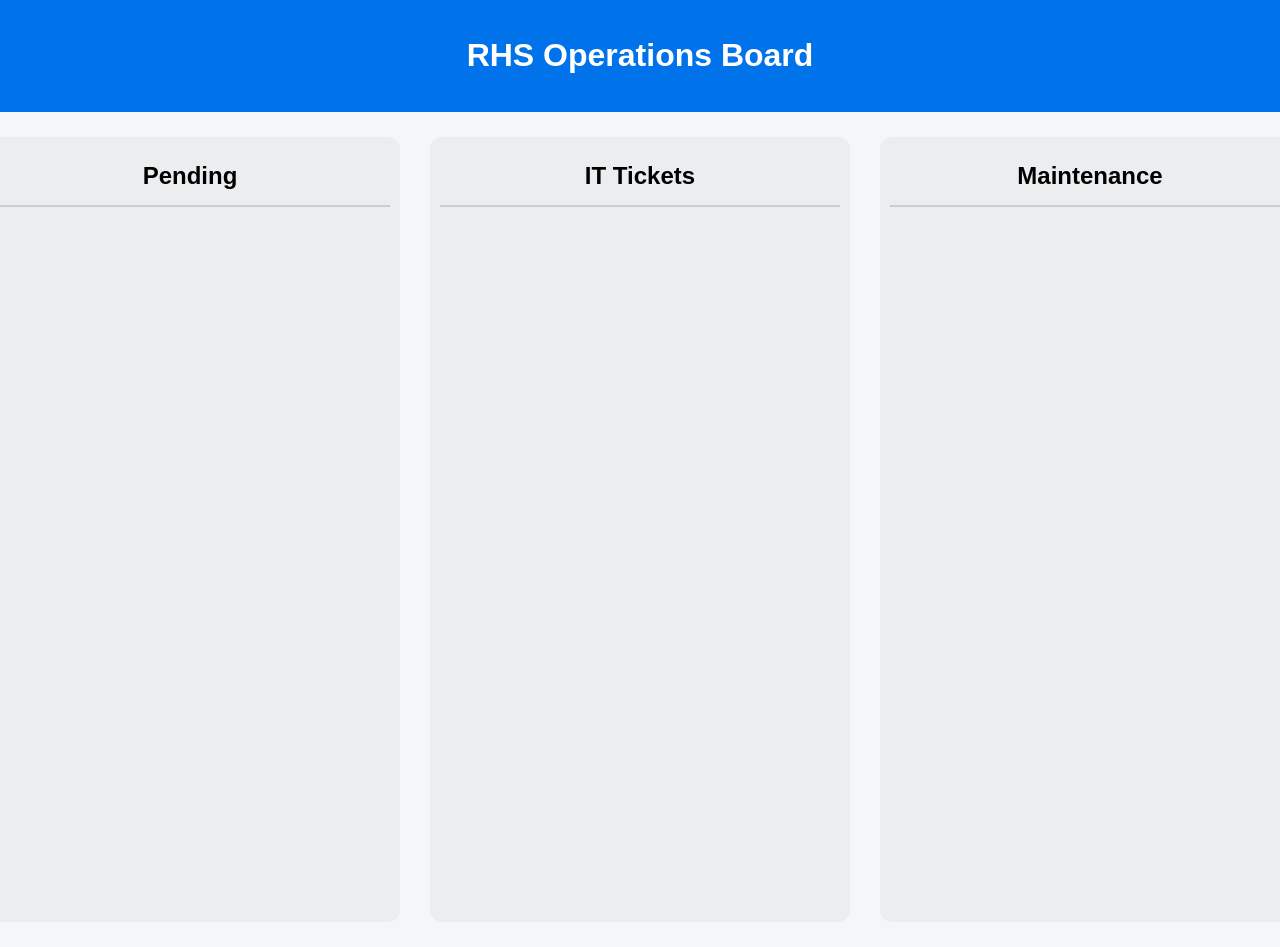
==== index.html @ 980d8598 "first commit" ====
<!DOCTYPE html>
<html lang="en">
<head>
    <meta charset="UTF-8">
    <title>Monday.com Kanban Board</title>
    <link rel="stylesheet" href="styles.css">
</head>
<body>
    <header>
        <h1>RHS Operations Board</h1>
    </header>
    
    <div class="kanban-container">
        <div class="column" id="pending">
            <h2>Pending</h2>
            <div class="ticket-list"></div>
        </div>
        
        <div class="column" id="it-tickets">
            <h2>IT Tickets</h2>
            <div class="ticket-list"></div>
        </div>
        
        <div class="column" id="maintenance">
            <h2>Maintenance</h2>
            <div class="ticket-list"></div>
        </div>
    </div>

    <script src="script.js"></script>
</body>
</html>
---- styles.css ----
body { font-family: 'Segoe UI', sans-serif; background: #f4f7f9; margin: 0; }
header { background: #0073ea; color: white; padding: 1rem; text-align: center; }

.kanban-container {
    display: flex;
    justify-content: space-around;
    padding: 20px;
    gap: 20px;
}

.column {
    background: #ebedef;
    border-radius: 8px;
    width: 30%;
    min-height: 80vh;
    padding: 10px;

    height: 80vh; 
    overflow: hidden; /* This acts as the window */
    position: relative;
    display: flex;
    flex-direction: column;
}

.column h2 {
    position: sticky;
    top: 0;
    z-index: 10; /* Keeps header above the cards */
    background: #ebedef; /* Must match column background to hide cards */
    margin: 0;
    padding: 15px;
    text-align: center;
    border-bottom: 2px solid #ccc;
}

.column::before {
    content: '';
    position: absolute;
    top: 50px; /* Adjust based on your H2 height */
    left: 0;
    right: 0;
    height: 20px;
    background: linear-gradient(to bottom, #ebedef, transparent);
    z-index: 5;
    pointer-events: none; /* Allows you to still click cards underneath */
}

/*.column h2 { text-align: center; color: #333; border-bottom: 2px solid #ccc; padding-bottom: 10px; }*/

/*.ticket-card {
    background: white;
    margin: 10px 0;
    padding: 15px;
    border-radius: 4px;
    box-shadow: 0 2px 4px rgba(0,0,0,0.1);
    border-left: 5px solid #0073ea;
}*/

.ticket-list {
    display: flex;
    flex-direction: column;
    gap: 16px; /* This creates the consistent vertical gap */
    padding: 5px;

    /*display: flex;
    flex-direction: column;
    gap: 16px;*/
    padding: 10px;
    position: relative;
    z-index: 1;
    
    /* Animation settings */
    animation: ticker-scroll 20s linear infinite;
}

/* 2. Enhanced Description Font */
.ticket-card .desc {
    font-size: 1.1rem; /* Increased from 0.88rem */
    line-height: 1.6;
    color: #4a5568; 
    background: #f8fafc;
    padding: 12px;
    border-radius: 8px;
    margin: 15px 0;
}

.ticket-card h4 { margin: 0 0 5px 0; }
.ticket-card p { font-size: 0.9rem; color: #666; }

/* Card Container Adjustments */
.ticket-card {
    position: relative;
    overflow: hidden;
    background: white;
    border-radius: 10px; /* Increased from 8px */
    box-shadow: 0 5px 10px rgba(0,0,0,0.08);
    transition: transform 0.2s ease;
    border: 1px solid #e1e4e8;
    width: 95%; /* Ensuring it fills the column nicely */
    margin: 0 auto;
}

.ticket-card:hover {
    transform: translateY(-3px);
    box-shadow: 0 8px 15px rgba(0,0,0,0.1);
}

.card-content { padding: 19px; }

/* The "Pop" - Urgency Badges */
.urgency-badge {
    display: inline-block;
    padding: 4px 12px;
    border-radius: 25px;
    font-size: 0.88rem;
    font-weight: 800;
    text-transform: uppercase;
    margin-bottom: 8px;
    letter-spacing: 0.5px;
}

/* Color Mapping for Urgency */
/* Replace 'critical', 'high', etc., with the exact text from your Monday.com status */

.urgency-badge.critical, .urgency-banner.critical { background-color: #ff1744; color: white; }
.urgency-badge.high, .urgency-banner.high { background-color: #ff9100; color: white; }
.urgency-badge.medium, .urgency-banner.medium { background-color: #2979ff; color: white; }
.urgency-badge.low, .urgency-banner.low { background-color: #00e676; color: white; }

/* Side Accent Bar */
.urgency-banner {
    position: absolute;
    left: 0;
    top: 0;
    bottom: 0;
    width: 8px;
}

/* Location and Title Styling */
.location-tag {
    font-size: 1rem; /* Increased from 0.8rem */
    color: #607d8b;
    margin: 6px 0;
}

h4 {
    margin: 6px 0;
    font-size: 1.3rem;
    color: #1c1c1c;
    line-height: 1.4;
}

/* Only for Critical tickets */
.ticket-card:has(.critical) {
    border: 1px solid #ff1744;
    box-shadow: 0 0 10px rgba(255, 23, 68, 0.2);
}

@keyframes pulse-red {
    0% { box-shadow: 0 0 0 0px rgba(255, 23, 68, 0.4); }
    100% { box-shadow: 0 0 0 8px rgba(255, 23, 68, 0); }
}

.urgency-badge.critical {
    animation: pulse-red 2s infinite;
}

.urgency-banner {
    width: 8px; /* Slightly thicker accent bar */
}

.card-footer small {
    font-size: 0.85rem; /* Scaled up */
}

/* The container that hides the overflow */
.column {
    height: 80vh; /* Fixed height is required for scrolling */
    overflow: hidden; 
    position: relative;

    flex: 1; /* Allows columns to grow equally */
    min-width: 350px; /* Prevents columns from getting too skinny */
    height: 85vh;
}


/* Pause scroll on hover so users can read/click */
.column:hover .ticket-list {
    animation-play-state: paused;
}

@keyframes ticker-scroll {
    0% { transform: translateY(0); }
    100% { transform: translateY(-50%); }
}

.kanban-container {
    display: flex;
    justify-content: center;
    padding: 25px;
    gap: 30px; /* Increased gap between columns */
    max-width: 1800px; /* Adjust based on your screen size */
    margin: 0 auto;
}

/* The 'Window' that hides the overflow */
.kanban-viewport {
    height: 85vh;
    overflow: hidden;
    position: relative;
    margin-top: 20px;
}

/* The actual moving element */
.kanban-stage {
    display: flex;
    justify-content: center;
    gap: 30px;
    animation: synchronized-scroll 25s linear infinite;
}

/* Pause everything when any part of the board is hovered */
.kanban-viewport:hover .kanban-stage {
    animation-play-state: paused;
}

.column {
    flex: 1;
    min-width: 400px;
    background: #ebedef;
    border-radius: 12px;
    /* Important: columns must not have their own scroll/overflow now */
}

/* The Animation */
@keyframes synchronized-scroll {
    0% { transform: translateY(0); }
    100% { transform: translateY(-50%); }
}
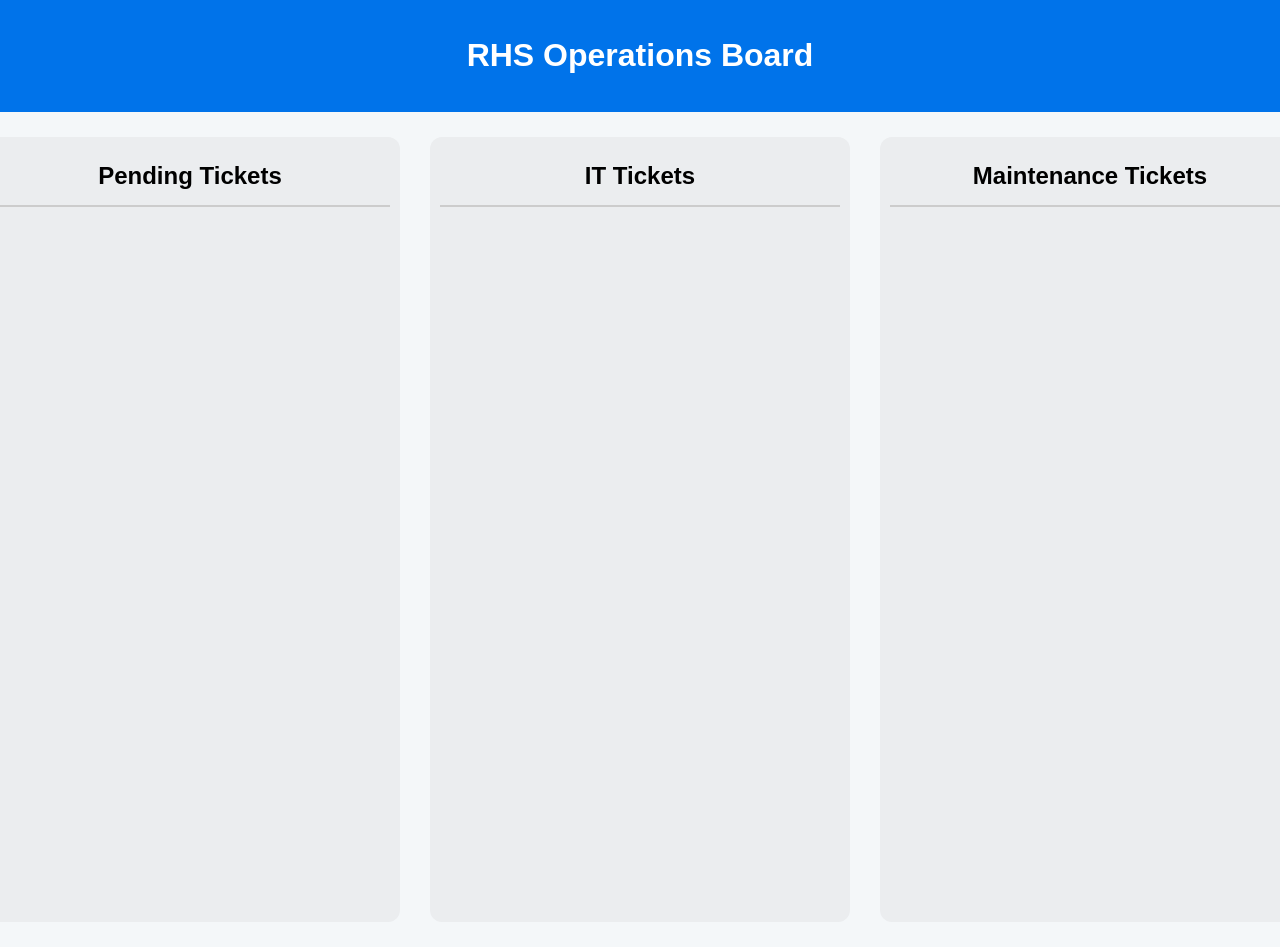
==== commit e37235ac: "change headers" ====
--- a/index.html
+++ b/index.html
@@ -2,6 +2,7 @@
 <html lang="en">
 <head>
     <meta charset="UTF-8">
+    <meta name="viewport" content="width=device-width, initial-scale=0.6">
     <title>Monday.com Kanban Board</title>
     <link rel="stylesheet" href="styles.css">
 </head>
@@ -12,7 +13,7 @@
     
     <div class="kanban-container">
         <div class="column" id="pending">
-            <h2>Pending</h2>
+            <h2>Pending Tickets</h2>
             <div class="ticket-list"></div>
         </div>
         
@@ -22,7 +23,7 @@
         </div>
         
         <div class="column" id="maintenance">
-            <h2>Maintenance</h2>
+            <h2>Maintenance Tickets</h2>
             <div class="ticket-list"></div>
         </div>
     </div>
--- a/styles.css
+++ b/styles.css
@@ -1,5 +1,6 @@
 body { font-family: 'Segoe UI', sans-serif; background: #f4f7f9; margin: 0; }
 header { background: #0073ea; color: white; padding: 1rem; text-align: center; }
+
 
 .kanban-container {
     display: flex;
@@ -237,4 +238,4 @@
 @keyframes synchronized-scroll {
     0% { transform: translateY(0); }
     100% { transform: translateY(-50%); }
-}+}
